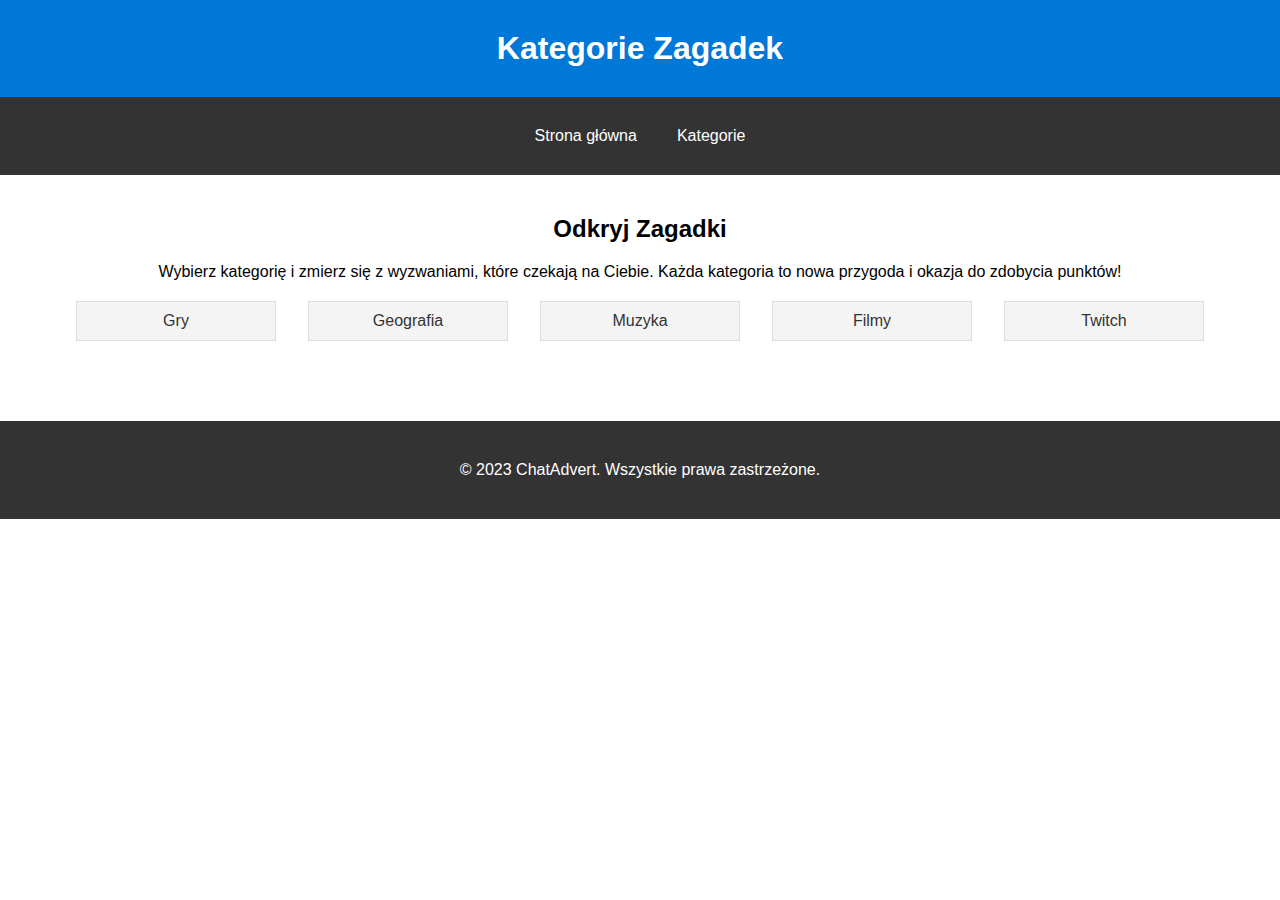
==== categories.html @ 86ca1f40 "Update categories.html" ====
<!DOCTYPE html>
<html lang="pl">
<head>
<meta charset="UTF-8">
<meta name="viewport" content="width=device-width, initial-scale=1.0">
<title>Kategorie Zagadek - ChatAdvert</title>
<link rel="stylesheet" href="styles.css">
</head>
<body>
<header>
  <div class="container">
    <h1>Kategorie Zagadek</h1>
  </div>
</header>

<nav>
  <div class="container">
    <ul>
      <li><a href="index.html">Strona główna</a></li>
      <li><a href="categories.html">Kategorie</a></li>
    </ul>
  </div>
</nav>

<main>
  <div class="container">
    <section class="categories">
      <h2>Odkryj Zagadki</h2>
      <p>Wybierz kategorię i zmierz się z wyzwaniami, które czekają na Ciebie. Każda kategoria to nowa przygoda i okazja do zdobycia punktów!</p>
      <ul class="category-list">
        <li><a href="#">Gry</a></li>
        <li><a href="#">Geografia</a></li>
        <li><a href="#">Muzyka</a></li>
        <li><a href="#">Filmy</a></li>
        <li><a href="#">Twitch</a></li>
        <!-- Możesz dodać więcej kategorii tutaj -->
      </ul>
    </section>
  </div>
</main>

<footer>
  <div class="container">
    <p>&copy; 2023 ChatAdvert. Wszystkie prawa zastrzeżone.</p>
  </div>
</footer>
</body>
</html>
---- styles.css ----
/* Resetowanie podstawowych stylów */
* {
    margin: 0;
    padding: 0;
    box-sizing: border-box;
    font-family: 'Segoe UI', Tahoma, Geneva, Verdana, sans-serif;
}

/* Stylizacja kontenerów */
.container {
    max-width: 1200px;
    margin: 0 auto;
    padding: 20px;
}

/* Nagłówek */
header {
    background: #0078d7;
    color: #fff;
    padding: 10px 0;
    text-align: center;
}

header h1 {
    margin: 0;
}

/* Nawigacja */
nav {
    background: #333;
    color: #fff;
}

nav ul {
    list-style-type: none;
    display: flex;
    justify-content: center;
}

nav ul li {
    margin: 0 10px;
}

nav ul li a {
    color: #fff;
    text-decoration: none;
    padding: 10px;
    display: block;
}

nav ul li a:hover {
    background: #0078d7;
    transition: background-color 0.3s;
}

/* Główna sekcja */
main {
    padding: 20px 0;
}

main h2 {
    text-align: center;
    margin-bottom: 20px;
}

main p {
    text-align: center;
    margin-bottom: 20px;
}

/* Lista kategorii */
.category-list {
    list-style-type: none;
    display: flex;
    flex-wrap: wrap;
    justify-content: space-around;
}

.category-list li {
    width: 200px;
    margin-bottom: 20px;
}

.category-list li a {
    display: block;
    background: #f4f4f4;
    text-align: center;
    padding: 10px;
    border: 1px solid #ddd;
    color: #333;
    text-decoration: none;
}

.category-list li a:hover {
    border-color: #0078d7;
    transition: border-color 0.3s;
}

/* Stopka */
footer {
    background: #333;
    color: #fff;
    text-align: center;
    padding: 20px 0;
    margin-top: 20px;
}

footer p {
    margin: 0;
}
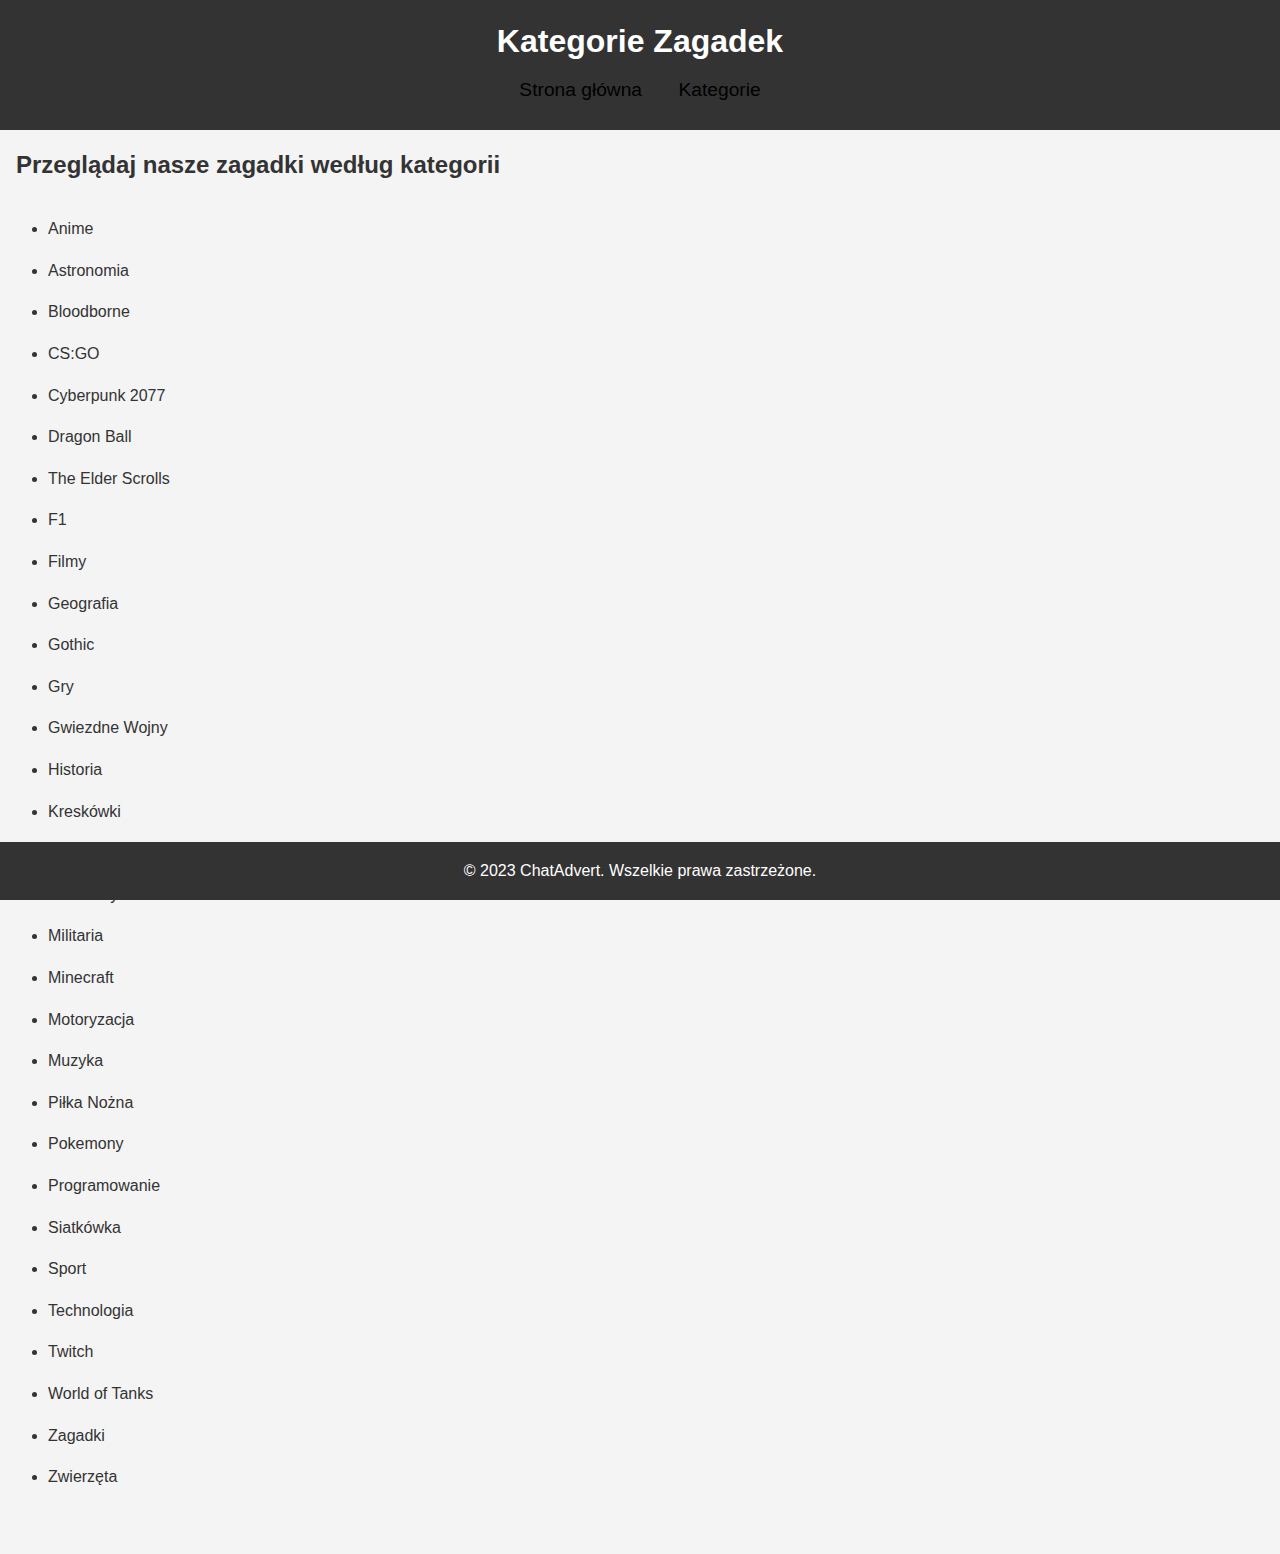
==== commit e3d6ee36: "Update categories.html" ====
--- a/categories.html
+++ b/categories.html
@@ -8,41 +8,58 @@
 </head>
 <body>
 <header>
-  <div class="container">
-    <h1>Kategorie Zagadek</h1>
-  </div>
-</header>
-
-<nav>
-  <div class="container">
+  <h1>Kategorie Zagadek</h1>
+  <nav>
     <ul>
       <li><a href="index.html">Strona główna</a></li>
       <li><a href="categories.html">Kategorie</a></li>
     </ul>
-  </div>
-</nav>
+  </nav>
+</header>
 
 <main>
-  <div class="container">
-    <section class="categories">
-      <h2>Odkryj Zagadki</h2>
-      <p>Wybierz kategorię i zmierz się z wyzwaniami, które czekają na Ciebie. Każda kategoria to nowa przygoda i okazja do zdobycia punktów!</p>
-      <ul class="category-list">
-        <li><a href="#">Gry</a></li>
-        <li><a href="#">Geografia</a></li>
-        <li><a href="#">Muzyka</a></li>
-        <li><a href="#">Filmy</a></li>
-        <li><a href="#">Twitch</a></li>
-        <!-- Możesz dodać więcej kategorii tutaj -->
+  <section>
+    <h2>Przeglądaj nasze zagadki według kategorii</h2>
+    <div class="category-list">
+      <ul>
+        <li>Anime</li>
+        <li>Astronomia</li>
+        <li>Bloodborne</li>
+        <li>CS:GO</li>
+        <li>Cyberpunk 2077</li>
+        <li>Dragon Ball</li>
+        <li>The Elder Scrolls</li>
+        <li>F1</li>
+        <li>Filmy</li>
+        <li>Geografia</li>
+        <li>Gothic</li>
+        <li>Gry</li>
+        <li>Gwiezdne Wojny</li>
+        <li>Historia</li>
+        <li>Kreskówki</li>
+        <li>League of Legends</li>
+        <li>Matematyka</li>
+        <li>Militaria</li>
+        <li>Minecraft</li>
+        <li>Motoryzacja</li>
+        <li>Muzyka</li>
+        <li>Piłka Nożna</li>
+        <li>Pokemony</li>
+        <li>Programowanie</li>
+        <li>Siatkówka</li>
+        <li>Sport</li>
+        <li>Technologia</li>
+        <li>Twitch</li>
+        <li>World of Tanks</li>
+        <li>Zagadki</li>
+        <li>Zwierzęta</li>
       </ul>
-    </section>
-  </div>
+    </div>
+  </section>
 </main>
 
 <footer>
-  <div class="container">
-    <p>&copy; 2023 ChatAdvert. Wszystkie prawa zastrzeżone.</p>
-  </div>
+  <p>&copy; 2023 ChatAdvert. Wszelkie prawa zastrzeżone.</p>
 </footer>
 </body>
 </html>
--- a/styles.css
+++ b/styles.css
@@ -3,21 +3,19 @@
     margin: 0;
     padding: 0;
     box-sizing: border-box;
-    font-family: 'Segoe UI', Tahoma, Geneva, Verdana, sans-serif;
 }
 
-/* Stylizacja kontenerów */
-.container {
-    max-width: 1200px;
-    margin: 0 auto;
-    padding: 20px;
+body {
+    font-family: 'Arial', sans-serif;
+    background-color: #f4f4f4;
+    color: #333;
+    line-height: 1.6;
 }
 
-/* Nagłówek */
 header {
-    background: #0078d7;
+    background: #333;
     color: #fff;
-    padding: 10px 0;
+    padding: 1rem 0;
     text-align: center;
 }
 
@@ -25,86 +23,68 @@
     margin: 0;
 }
 
-/* Nawigacja */
-nav {
-    background: #333;
-    color: #fff;
-}
-
 nav ul {
-    list-style-type: none;
-    display: flex;
-    justify-content: center;
+    list-style: none;
+    background-color: #333;
 }
 
 nav ul li {
-    margin: 0 10px;
+    display: inline;
 }
 
-nav ul li a {
+nav a {
+    text-decoration: none;
     color: #fff;
-    text-decoration: none;
-    padding: 10px;
-    display: block;
+    background: #333;
+    padding: .5rem 1rem;
+    display: inline-block;
 }
 
-nav ul li a:hover {
-    background: #0078d7;
-    transition: background-color 0.3s;
+nav a:hover,
+nav a:focus {
+    background: #555;
 }
 
-/* Główna sekcja */
-main {
-    padding: 20px 0;
+/* Dodatkowe style dla większych linków */
+nav ul li a {
+    font-size: 1.2em; /* Zwiększanie rozmiaru tekstu */
+    color: black; /* Zmiana koloru tekstu */
 }
 
-main h2 {
-    text-align: center;
-    margin-bottom: 20px;
+/* Style dla sekcji głównej */
+main {
+    padding: 1rem;
 }
 
-main p {
-    text-align: center;
-    margin-bottom: 20px;
-}
-
-/* Lista kategorii */
-.category-list {
-    list-style-type: none;
-    display: flex;
-    flex-wrap: wrap;
-    justify-content: space-around;
-}
-
-.category-list li {
-    width: 200px;
-    margin-bottom: 20px;
-}
-
-.category-list li a {
-    display: block;
-    background: #f4f4f4;
-    text-align: center;
-    padding: 10px;
-    border: 1px solid #ddd;
-    color: #333;
-    text-decoration: none;
-}
-
-.category-list li a:hover {
-    border-color: #0078d7;
-    transition: border-color 0.3s;
-}
-
-/* Stopka */
+/* Style dla stopki */
 footer {
     background: #333;
     color: #fff;
     text-align: center;
-    padding: 20px 0;
-    margin-top: 20px;
+    padding: 1rem 0;
+    position: absolute;
+    bottom: 0;
+    width: 100%;
 }
 
-footer p {
-    margin: 0;
+/* Style dla kontenera */
+.container {
+    max-width: 1100px;
+    margin: auto;
+    overflow: auto;
+    padding: 0 2rem;
 }
+
+.category-list {
+    padding: 2rem;
+}
+
+.category-list li {
+    margin-bottom: 1rem;
+}
+
+.category-list li a {
+    text-decoration: none;
+    color: #333;
+    font-size: 1.1em;
+}
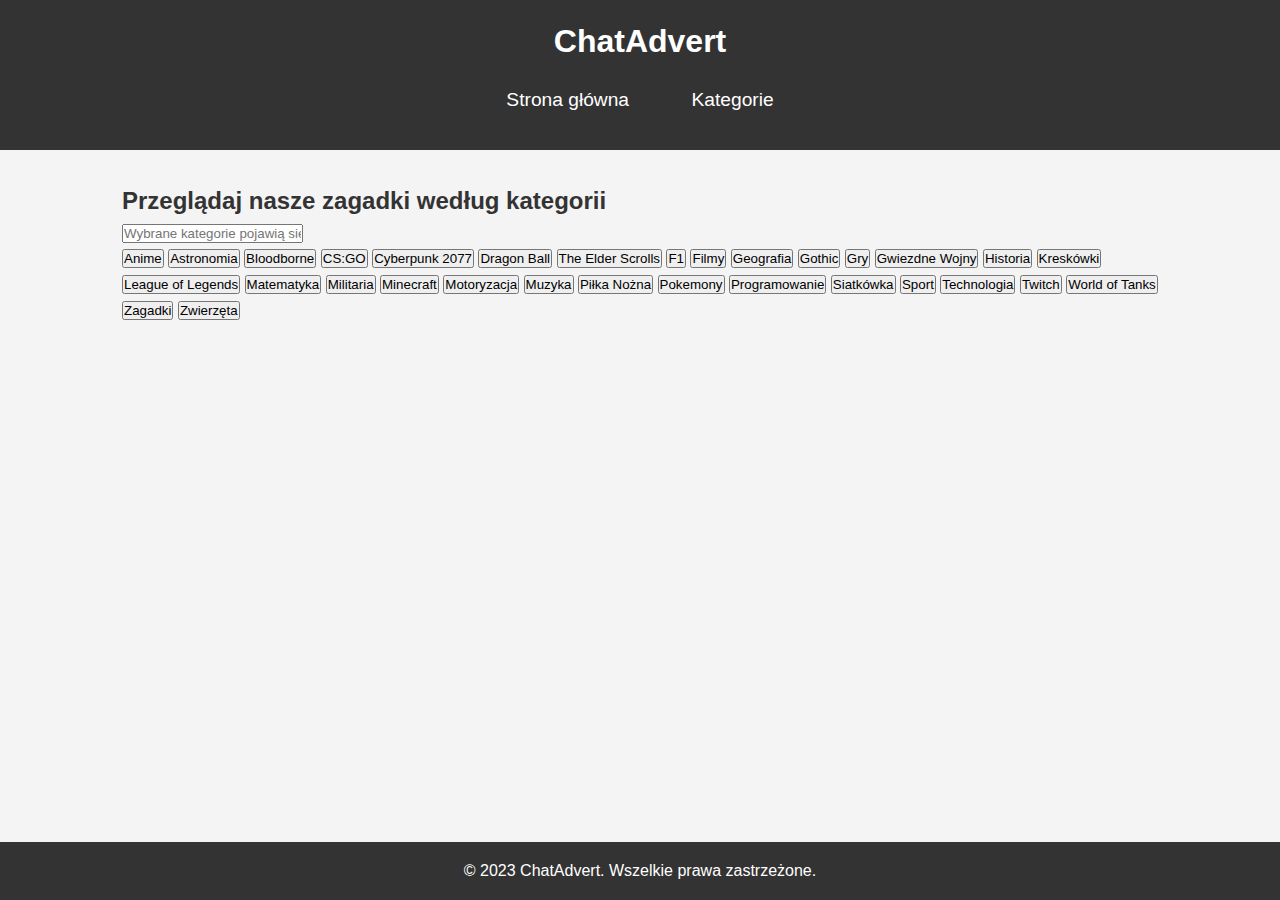
==== commit f30ac30c: "Update categories.html" ====
--- a/categories.html
+++ b/categories.html
@@ -1,65 +1,92 @@
 <!DOCTYPE html>
 <html lang="pl">
 <head>
-<meta charset="UTF-8">
-<meta name="viewport" content="width=device-width, initial-scale=1.0">
-<title>Kategorie Zagadek - ChatAdvert</title>
-<link rel="stylesheet" href="styles.css">
+    <meta charset="UTF-8">
+    <meta name="viewport" content="width=device-width, initial-scale=1.0">
+    <title>Kategorie Zagadek - ChatAdvert</title>
+    <link rel="stylesheet" href="styles.css">
 </head>
 <body>
-<header>
-  <h1>Kategorie Zagadek</h1>
-  <nav>
-    <ul>
-      <li><a href="index.html">Strona główna</a></li>
-      <li><a href="categories.html">Kategorie</a></li>
-    </ul>
-  </nav>
-</header>
+    <header>
+        <h1>ChatAdvert</h1>
+        <nav>
+            <ul>
+                <li><a href="index.html">Strona główna</a></li>
+                <li><a href="categories.html">Kategorie</a></li>
+            </ul>
+        </nav>
+    </header>
 
-<main>
-  <section>
-    <h2>Przeglądaj nasze zagadki według kategorii</h2>
-    <div class="category-list">
-      <ul>
-        <li>Anime</li>
-        <li>Astronomia</li>
-        <li>Bloodborne</li>
-        <li>CS:GO</li>
-        <li>Cyberpunk 2077</li>
-        <li>Dragon Ball</li>
-        <li>The Elder Scrolls</li>
-        <li>F1</li>
-        <li>Filmy</li>
-        <li>Geografia</li>
-        <li>Gothic</li>
-        <li>Gry</li>
-        <li>Gwiezdne Wojny</li>
-        <li>Historia</li>
-        <li>Kreskówki</li>
-        <li>League of Legends</li>
-        <li>Matematyka</li>
-        <li>Militaria</li>
-        <li>Minecraft</li>
-        <li>Motoryzacja</li>
-        <li>Muzyka</li>
-        <li>Piłka Nożna</li>
-        <li>Pokemony</li>
-        <li>Programowanie</li>
-        <li>Siatkówka</li>
-        <li>Sport</li>
-        <li>Technologia</li>
-        <li>Twitch</li>
-        <li>World of Tanks</li>
-        <li>Zagadki</li>
-        <li>Zwierzęta</li>
-      </ul>
-    </div>
-  </section>
-</main>
+    <main>
+        <section class="container">
+            <h2>Przeglądaj nasze zagadki według kategorii</h2>
+            <div class="category-input">
+                <input type="text" id="commandOutput" placeholder="Wybrane kategorie pojawią się tutaj..." readonly>
+            </div>
+            <div class="category-buttons">
+                <!-- Przyciski kategorii -->
+                <button class="category-btn" data-category="Anime">Anime</button>
+                <button class="category-btn" data-category="Astronomia">Astronomia</button>
+                <button class="category-btn" data-category="Bloodborne">Bloodborne</button>
+                <button class="category-btn" data-category="CSGO">CS:GO</button>
+                <button class="category-btn" data-category="Cyberpunk2077">Cyberpunk 2077</button>
+                <button class="category-btn" data-category="DragonBall">Dragon Ball</button>
+                <button class="category-btn" data-category="TheElderScrolls">The Elder Scrolls</button>
+                <button class="category-btn" data-category="F1">F1</button>
+                <button class="category-btn" data-category="Filmy">Filmy</button>
+                <button class="category-btn" data-category="Geografia">Geografia</button>
+                <button class="category-btn" data-category="Gothic">Gothic</button>
+                <button class="category-btn" data-category="Gry">Gry</button>
+                <button class="category-btn" data-category="GwiezdneWojny">Gwiezdne Wojny</button>
+                <button class="category-btn" data-category="Historia">Historia</button>
+                <button class="category-btn" data-category="Kreskowki">Kreskówki</button>
+                <button class="category-btn" data-category="LeagueofLegends">League of Legends</button>
+                <button class="category-btn" data-category="Matematyka">Matematyka</button>
+                <button class="category-btn" data-category="Militaria">Militaria</button>
+                <button class="category-btn" data-category="Minecraft">Minecraft</button>
+                <button class="category-btn" data-category="Motoryzacja">Motoryzacja</button>
+                <button class="category-btn" data-category="Muzyka">Muzyka</button>
+                <button class="category-btn" data-category="PilkaNozna">Piłka Nożna</button>
+                <button class="category-btn" data-category="Pokemony">Pokemony</button>
+                <button class="category-btn" data-category="Programowanie">Programowanie</button>
+                <button class="category-btn" data-category="Siatkowka">Siatkówka</button>
+                <button class="category-btn" data-category="Sport">Sport</button>
+                <button class="category-btn" data-category="Technologia">Technologia</button>
+                <button class="category-btn" data-category="Twitch">Twitch</button>
+                <button class="category-btn" data-category="WorldofTanks">World of Tanks</button>
+                <button class="category-btn" data-category="Zagadki">Zagadki</button>
+                <button class="category-btn" data-category="Zwierzeta">Zwierzęta</button>
+            </div>
+        </section>
+    </main>
 
-<footer>
-  <p>&copy; 2023 ChatAdvert. Wszelkie prawa zastrzeżone.</p>
-</footer>
+    <footer>
+        <p>&copy; 2023 ChatAdvert. Wszelkie prawa zastrzeżone.</p>
+    </footer>
+    
+    <script>
+        // JavaScript do obsługi wyboru kategorii i generowania komendy
+        document.addEventListener('DOMContentLoaded', function() {
+            const commandOutput = document.getElementById('commandOutput');
+            const categoryButtons = document.querySelectorAll('.category-btn');
+
+            let selectedCategories = [];
+
+            categoryButtons.forEach(button => {
+                button.addEventListener('click', function() {
+                    const category = this.getAttribute('data-category');
+                    if (!selectedCategories.includes(category)) {
+                        selectedCategories.push(category);
+                        this.classList.add('selected');
+                    } else {
+                        selectedCategories = selectedCategories.filter(item => item !== category);
+                        this.classList.remove('selected');
+                    }
+                    commandOutput.value = '!riddle ' + selectedCategories.join(' ');
+                });
+            });
+        });
+    </script>
+
 </body>
 </html>
--- a/styles.css
+++ b/styles.css
@@ -23,9 +23,16 @@
     margin: 0;
 }
 
+/* Style nawigacji */
+nav {
+    background-color: #333;
+    text-align: center; /* Wyśrodkowanie nawigacji */
+}
+
 nav ul {
     list-style: none;
-    background-color: #333;
+    padding: 0;
+    display: inline-block; /* Centrowanie listy */
 }
 
 nav ul li {
@@ -34,26 +41,24 @@
 
 nav a {
     text-decoration: none;
-    color: #fff;
+    color: white; /* Biały tekst dla linków */
     background: #333;
-    padding: .5rem 1rem;
+    padding: 0.8rem 1.5rem; /* Większe paddingi dla linków */
     display: inline-block;
+    margin: 5px; /* Mała przerwa między linkami */
+    border-radius: 5px; /* Zaokrąglenie rogów */
+    font-size: 1.2em; /* Większa czcionka */
+    transition: background 0.3s; /* Animacja tła */
 }
 
 nav a:hover,
 nav a:focus {
-    background: #555;
-}
-
-/* Dodatkowe style dla większych linków */
-nav ul li a {
-    font-size: 1.2em; /* Zwiększanie rozmiaru tekstu */
-    color: black; /* Zmiana koloru tekstu */
+    background: #555; /* Ciemniejsze tło przy najechaniu */
 }
 
 /* Style dla sekcji głównej */
 main {
-    padding: 1rem;
+    padding: 2rem;
 }
 
 /* Style dla stopki */
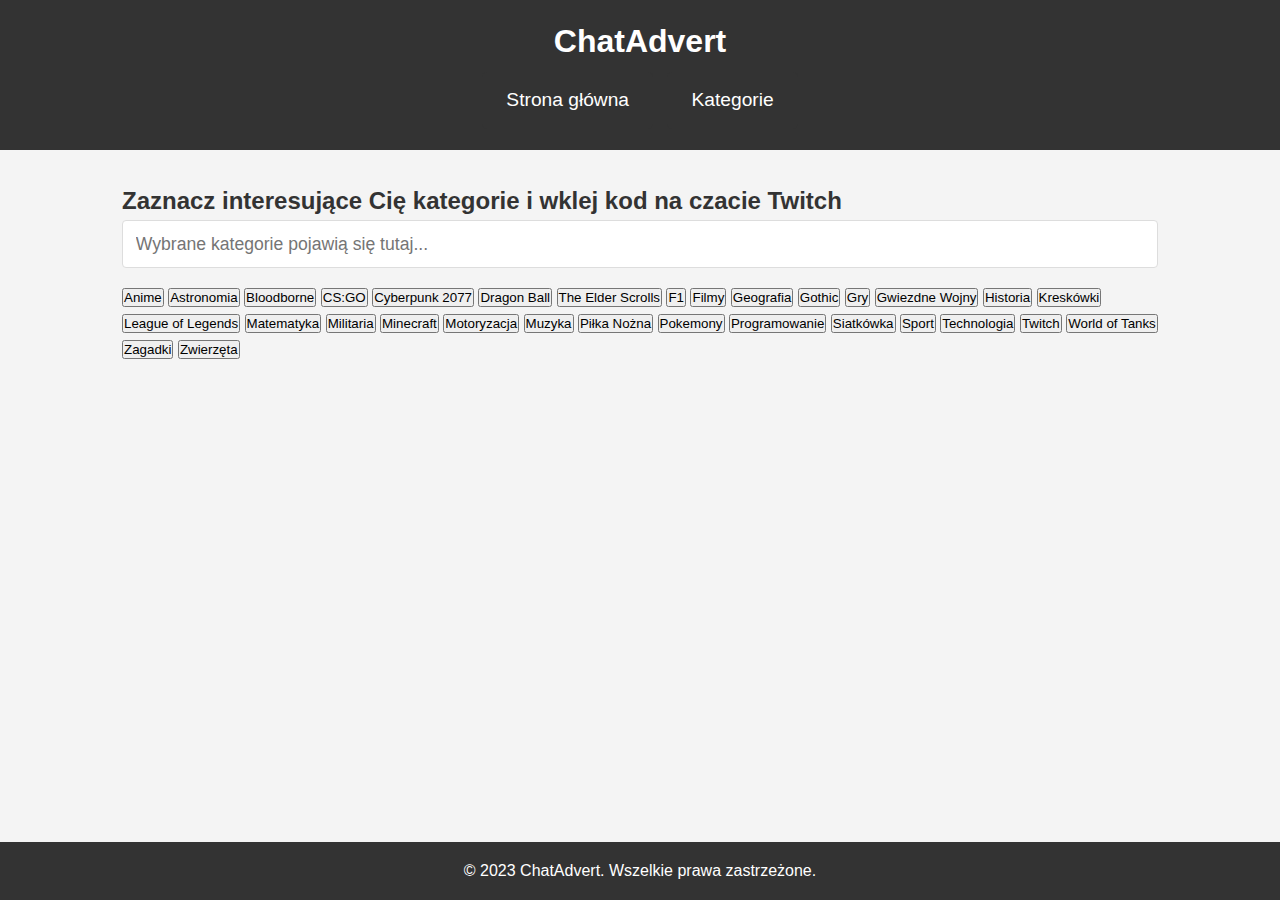
==== commit 7c861269: "Update categories.html" ====
--- a/categories.html
+++ b/categories.html
@@ -19,7 +19,7 @@
 
     <main>
         <section class="container">
-            <h2>Przeglądaj nasze zagadki według kategorii</h2>
+            <h2>Zaznacz interesujące Cię kategorie i wklej kod na czacie Twitch</h2>
             <div class="category-input">
                 <input type="text" id="commandOutput" placeholder="Wybrane kategorie pojawią się tutaj..." readonly>
             </div>
@@ -82,7 +82,7 @@
                         selectedCategories = selectedCategories.filter(item => item !== category);
                         this.classList.remove('selected');
                     }
-                    commandOutput.value = '!riddle ' + selectedCategories.join(' ');
+                    commandOutput.value = '!kategorie ' + selectedCategories.join(' ');
                 });
             });
         });
--- a/styles.css
+++ b/styles.css
@@ -93,3 +93,30 @@
     color: #333;
     font-size: 1.1em;
 }
+   border: none;
+    padding: 0.8rem 1.5rem; /* Zwiększony padding dla większego przycisku */
+    margin: 0.3rem;
+    font-size: 1.2rem; /* Większy rozmiar czcionki */
+    color: white;
+    border-radius: 4px;
+    cursor: pointer;
+    transition: background-color 0.3s;
+}
+
+.category-btn:hover {
+    background-color: #8fbc8f;
+}
+
+.category-btn.selected {
+    background-color: #4b0082;
+}
+
+/* Style dla pola tekstowego */
+#commandOutput {
+    width: 100%;
+    padding: 0.8rem; /* Większy padding */
+    margin-bottom: 1rem;
+    border: 1px solid #ddd;
+    border-radius: 4px;
+    font-size: 1.1rem; /* Większy rozmiar czcionki */
+}
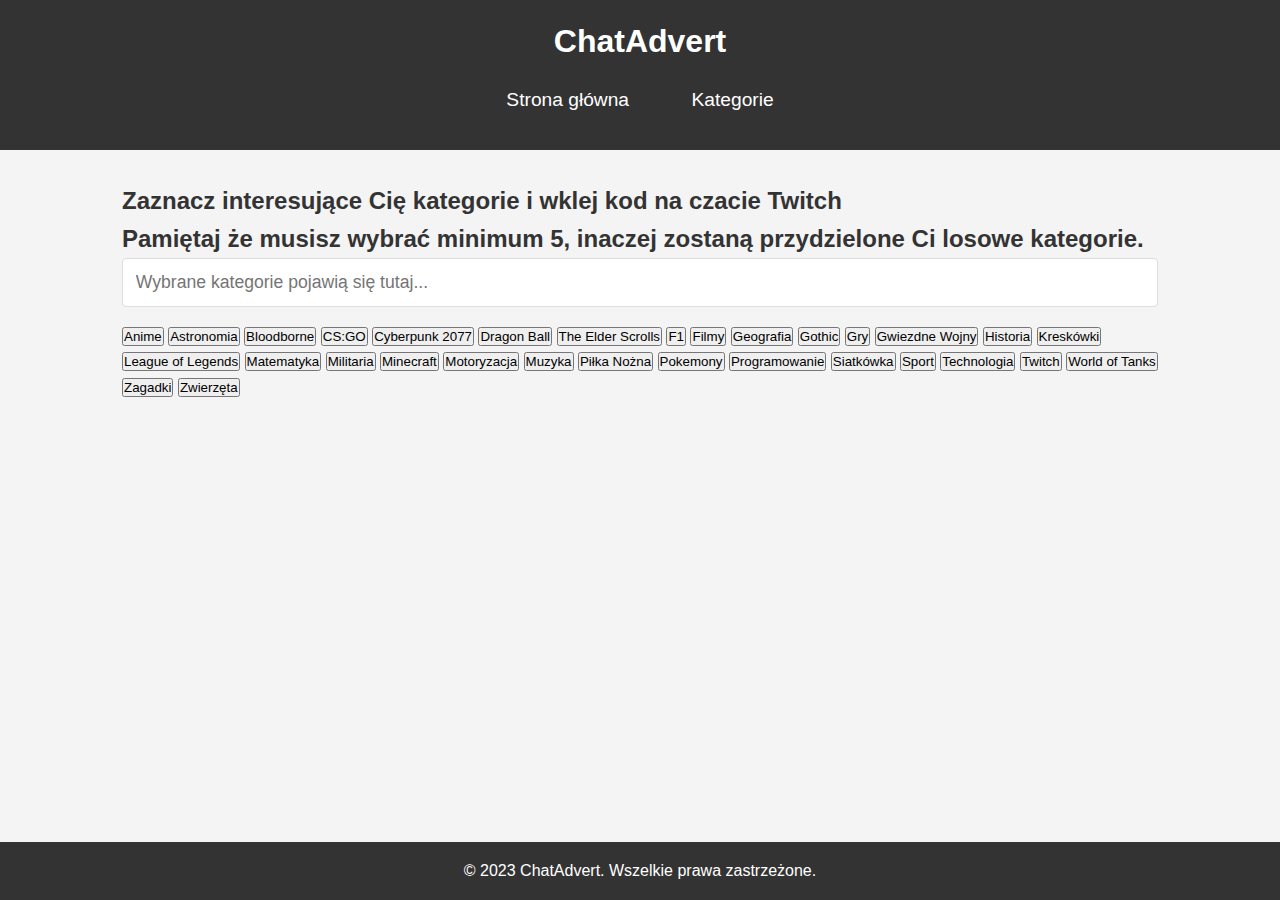
==== commit 3cc234f7: "Update categories.html" ====
--- a/categories.html
+++ b/categories.html
@@ -20,6 +20,7 @@
     <main>
         <section class="container">
             <h2>Zaznacz interesujące Cię kategorie i wklej kod na czacie Twitch</h2>
+            <h2>Pamiętaj że musisz wybrać minimum 5, inaczej zostaną przydzielone Ci losowe kategorie.</h2>
             <div class="category-input">
                 <input type="text" id="commandOutput" placeholder="Wybrane kategorie pojawią się tutaj..." readonly>
             </div>
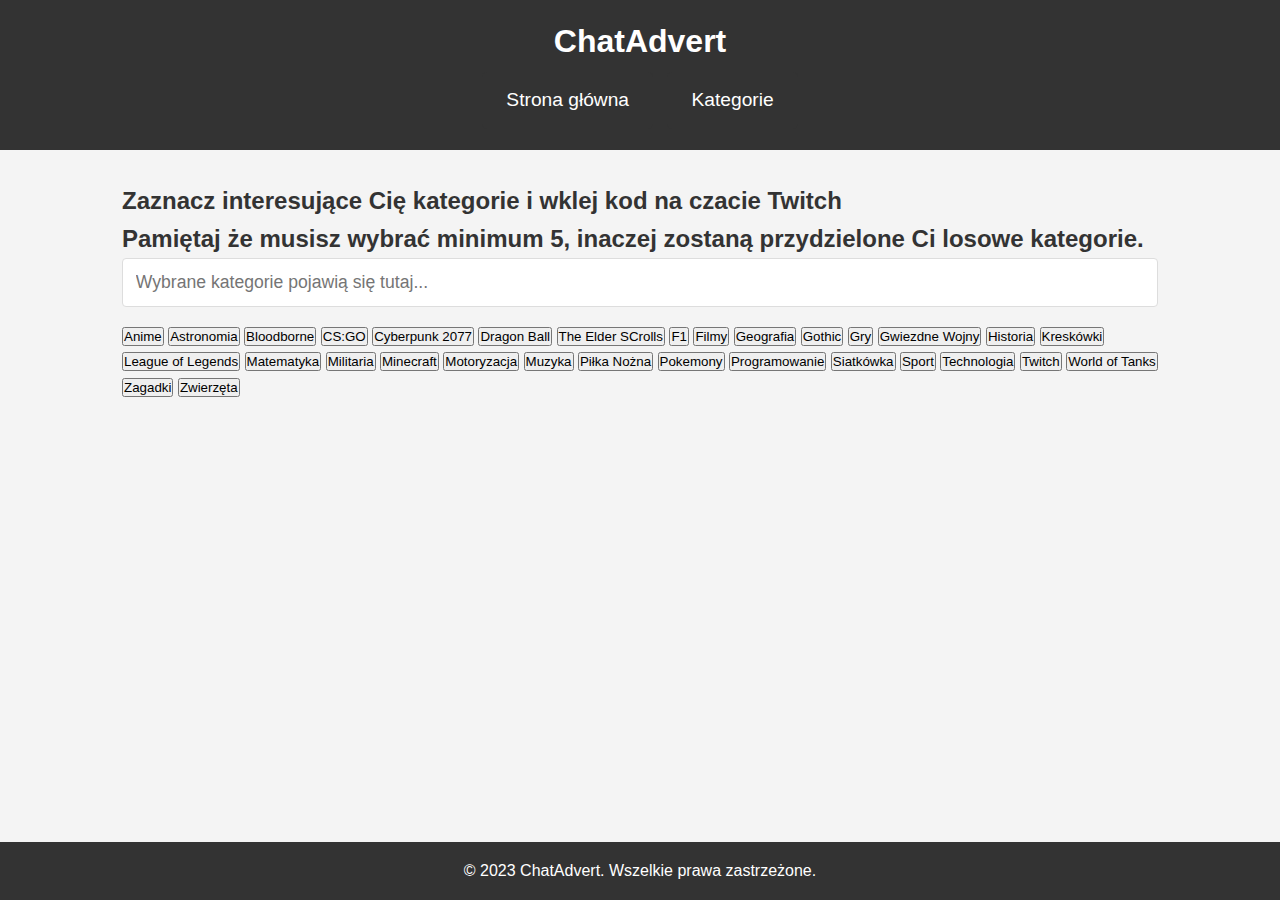
==== commit 4172ca40: "Update categories.html" ====
--- a/categories.html
+++ b/categories.html
@@ -26,37 +26,37 @@
             </div>
             <div class="category-buttons">
                 <!-- Przyciski kategorii -->
-                <button class="category-btn" data-category="Anime">Anime</button>
-                <button class="category-btn" data-category="Astronomia">Astronomia</button>
-                <button class="category-btn" data-category="Bloodborne">Bloodborne</button>
-                <button class="category-btn" data-category="CSGO">CS:GO</button>
-                <button class="category-btn" data-category="Cyberpunk2077">Cyberpunk 2077</button>
-                <button class="category-btn" data-category="DragonBall">Dragon Ball</button>
-                <button class="category-btn" data-category="TheElderScrolls">The Elder Scrolls</button>
-                <button class="category-btn" data-category="F1">F1</button>
-                <button class="category-btn" data-category="Filmy">Filmy</button>
-                <button class="category-btn" data-category="Geografia">Geografia</button>
-                <button class="category-btn" data-category="Gothic">Gothic</button>
-                <button class="category-btn" data-category="Gry">Gry</button>
-                <button class="category-btn" data-category="GwiezdneWojny">Gwiezdne Wojny</button>
-                <button class="category-btn" data-category="Historia">Historia</button>
-                <button class="category-btn" data-category="Kreskowki">Kreskówki</button>
-                <button class="category-btn" data-category="LeagueofLegends">League of Legends</button>
-                <button class="category-btn" data-category="Matematyka">Matematyka</button>
-                <button class="category-btn" data-category="Militaria">Militaria</button>
-                <button class="category-btn" data-category="Minecraft">Minecraft</button>
-                <button class="category-btn" data-category="Motoryzacja">Motoryzacja</button>
-                <button class="category-btn" data-category="Muzyka">Muzyka</button>
-                <button class="category-btn" data-category="PilkaNozna">Piłka Nożna</button>
-                <button class="category-btn" data-category="Pokemony">Pokemony</button>
-                <button class="category-btn" data-category="Programowanie">Programowanie</button>
-                <button class="category-btn" data-category="Siatkowka">Siatkówka</button>
-                <button class="category-btn" data-category="Sport">Sport</button>
-                <button class="category-btn" data-category="Technologia">Technologia</button>
-                <button class="category-btn" data-category="Twitch">Twitch</button>
-                <button class="category-btn" data-category="WorldofTanks">World of Tanks</button>
-                <button class="category-btn" data-category="Zagadki">Zagadki</button>
-                <button class="category-btn" data-category="Zwierzeta">Zwierzęta</button>
+                <button class="category-btn" data-category="anime">Anime</button>
+                <button class="category-btn" data-category="astronomia">Astronomia</button>
+                <button class="category-btn" data-category="bloodborne">Bloodborne</button>
+                <button class="category-btn" data-category="csgo">CS:GO</button>
+                <button class="category-btn" data-category="cyberpunk2077">Cyberpunk 2077</button>
+                <button class="category-btn" data-category="dragonball">Dragon Ball</button>
+                <button class="category-btn" data-category="elderscrolls">The Elder SCrolls</button>
+                <button class="category-btn" data-category="f1">F1</button>
+                <button class="category-btn" data-category="filmy">Filmy</button>
+                <button class="category-btn" data-category="geografia">Geografia</button>
+                <button class="category-btn" data-category="gothic">Gothic</button>
+                <button class="category-btn" data-category="gry">Gry</button>
+                <button class="category-btn" data-category="gwiezdnewojny">Gwiezdne Wojny</button>
+                <button class="category-btn" data-category="historia">Historia</button>
+                <button class="category-btn" data-category="kreskowki">Kreskówki</button>
+                <button class="category-btn" data-category="leagueoflegends">League of Legends</button>
+                <button class="category-btn" data-category="matematyka">Matematyka</button>
+                <button class="category-btn" data-category="militaria">Militaria</button>
+                <button class="category-btn" data-category="minecraft">Minecraft</button>
+                <button class="category-btn" data-category="motoryzacja">Motoryzacja</button>
+                <button class="category-btn" data-category="muzyka">Muzyka</button>
+                <button class="category-btn" data-category="pilkanozna">Piłka Nożna</button>
+                <button class="category-btn" data-category="pokemony">Pokemony</button>
+                <button class="category-btn" data-category="programowanie">Programowanie</button>
+                <button class="category-btn" data-category="siatkowka">Siatkówka</button>
+                <button class="category-btn" data-category="sport">Sport</button>
+                <button class="category-btn" data-category="technologia">Technologia</button>
+                <button class="category-btn" data-category="twitch">Twitch</button>
+                <button class="category-btn" data-category="worldoftanks">World of Tanks</button>
+                <button class="category-btn" data-category="zagadki">Zagadki</button>
+                <button class="category-btn" data-category="zwierzeta">Zwierzęta</button>
             </div>
         </section>
     </main>
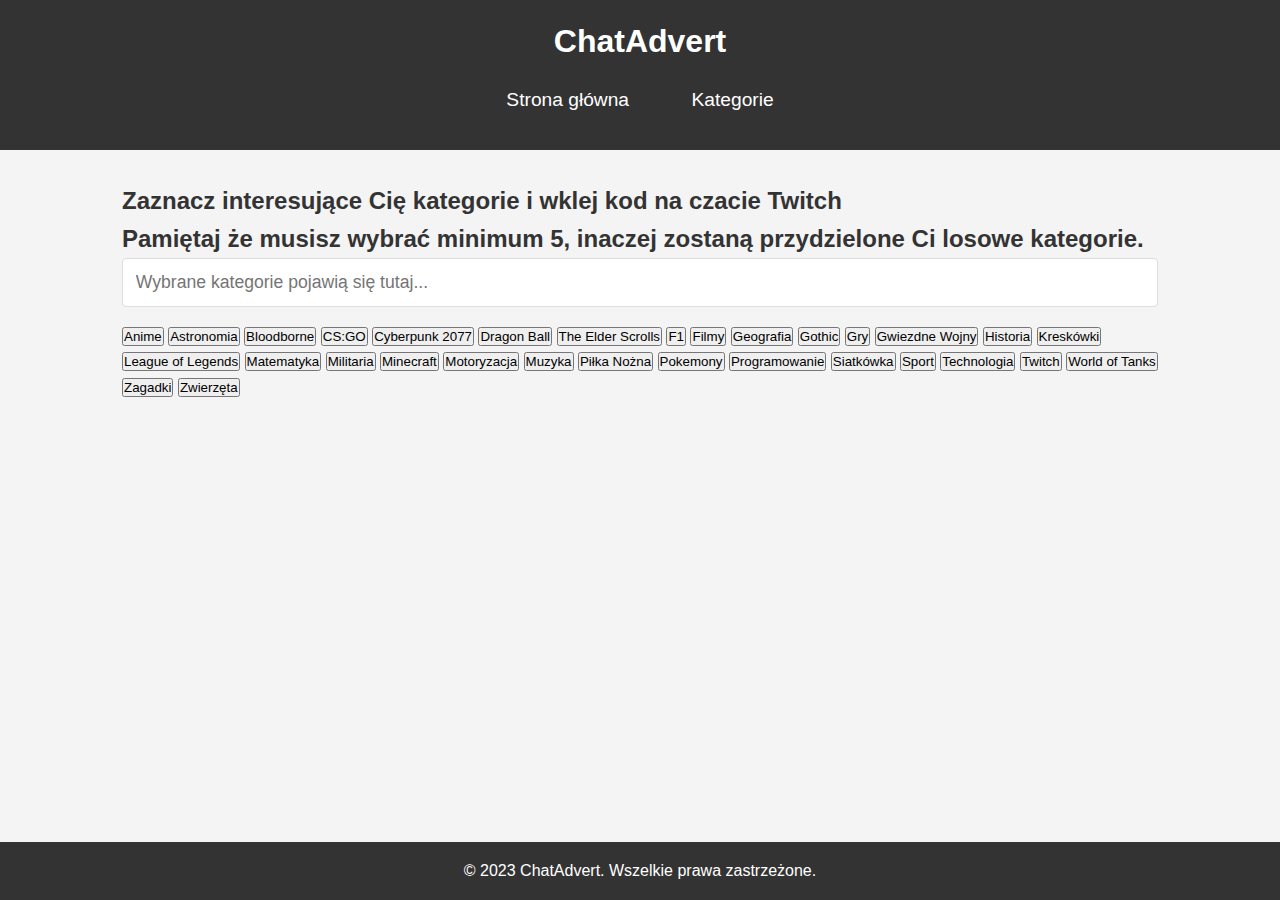
==== commit 3f050d2f: "Update categories.html" ====
--- a/categories.html
+++ b/categories.html
@@ -32,7 +32,7 @@
                 <button class="category-btn" data-category="csgo">CS:GO</button>
                 <button class="category-btn" data-category="cyberpunk2077">Cyberpunk 2077</button>
                 <button class="category-btn" data-category="dragonball">Dragon Ball</button>
-                <button class="category-btn" data-category="elderscrolls">The Elder SCrolls</button>
+                <button class="category-btn" data-category="elderscrolls">The Elder Scrolls</button>
                 <button class="category-btn" data-category="f1">F1</button>
                 <button class="category-btn" data-category="filmy">Filmy</button>
                 <button class="category-btn" data-category="geografia">Geografia</button>
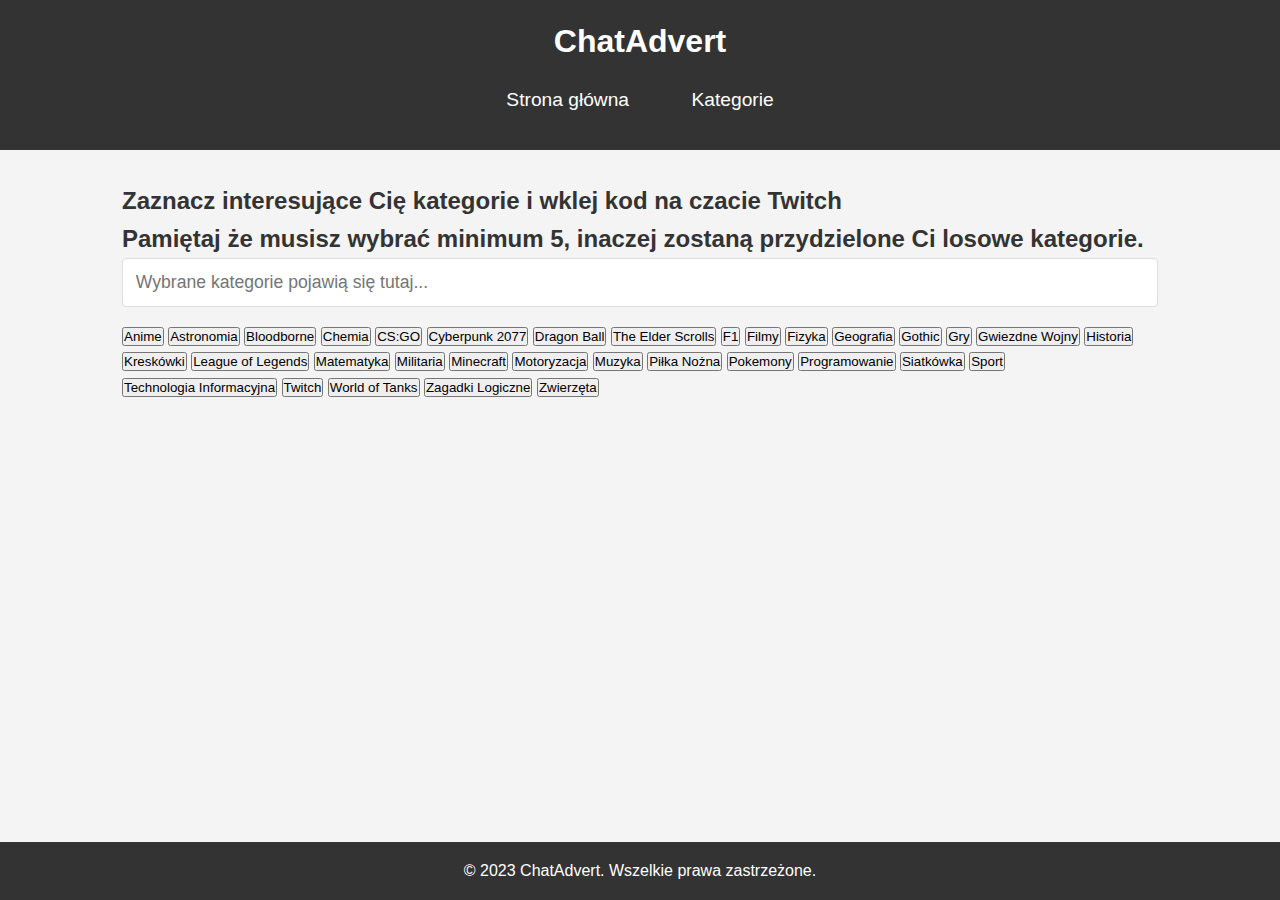
==== commit 3ae43bb3: "Update categories.html" ====
--- a/categories.html
+++ b/categories.html
@@ -29,12 +29,14 @@
                 <button class="category-btn" data-category="anime">Anime</button>
                 <button class="category-btn" data-category="astronomia">Astronomia</button>
                 <button class="category-btn" data-category="bloodborne">Bloodborne</button>
+                <button class="category-btn" data-category="chemia">Chemia</button>
                 <button class="category-btn" data-category="csgo">CS:GO</button>
                 <button class="category-btn" data-category="cyberpunk2077">Cyberpunk 2077</button>
                 <button class="category-btn" data-category="dragonball">Dragon Ball</button>
                 <button class="category-btn" data-category="elderscrolls">The Elder Scrolls</button>
                 <button class="category-btn" data-category="f1">F1</button>
                 <button class="category-btn" data-category="filmy">Filmy</button>
+                <button class="category-btn" data-category="fizyka">Fizyka</button>
                 <button class="category-btn" data-category="geografia">Geografia</button>
                 <button class="category-btn" data-category="gothic">Gothic</button>
                 <button class="category-btn" data-category="gry">Gry</button>
@@ -52,10 +54,10 @@
                 <button class="category-btn" data-category="programowanie">Programowanie</button>
                 <button class="category-btn" data-category="siatkowka">Siatkówka</button>
                 <button class="category-btn" data-category="sport">Sport</button>
-                <button class="category-btn" data-category="technologia">Technologia</button>
+                <button class="category-btn" data-category="technologia">Technologia Informacyjna</button>
                 <button class="category-btn" data-category="twitch">Twitch</button>
                 <button class="category-btn" data-category="worldoftanks">World of Tanks</button>
-                <button class="category-btn" data-category="zagadki">Zagadki</button>
+                <button class="category-btn" data-category="zagadki">Zagadki Logiczne</button>
                 <button class="category-btn" data-category="zwierzeta">Zwierzęta</button>
             </div>
         </section>
--- a/styles.css
+++ b/styles.css
@@ -103,12 +103,25 @@
     transition: background-color 0.3s;
 }
 
+.category-btn {
+    border: none;
+    padding: 3rem 4rem; /* Zwiększony padding dla większego przycisku */
+    margin: 1rem; /* Większa przerwa między przyciskami */
+    font-size: 3rem; /* Większy rozmiar czcionki */
+    color: white;
+    border-radius: 5px; /* Lekko większe zaokrąglenie rogów */
+    cursor: pointer;
+    transition: background-color 0.3s, transform 0.3s; /* Dodanie animacji transformacji */
+}
+
 .category-btn:hover {
     background-color: #8fbc8f;
+    transform: scale(1.05); /* Lekkie powiększenie przycisku przy najechaniu */
 }
 
 .category-btn.selected {
-    background-color: #4b0082;
+    background-color: #aaa; /* Wyszarzenie zaznaczonego przycisku */
+    color: #333; /* Ciemniejszy tekst dla kontrastu */
 }
 
 /* Style dla pola tekstowego */
